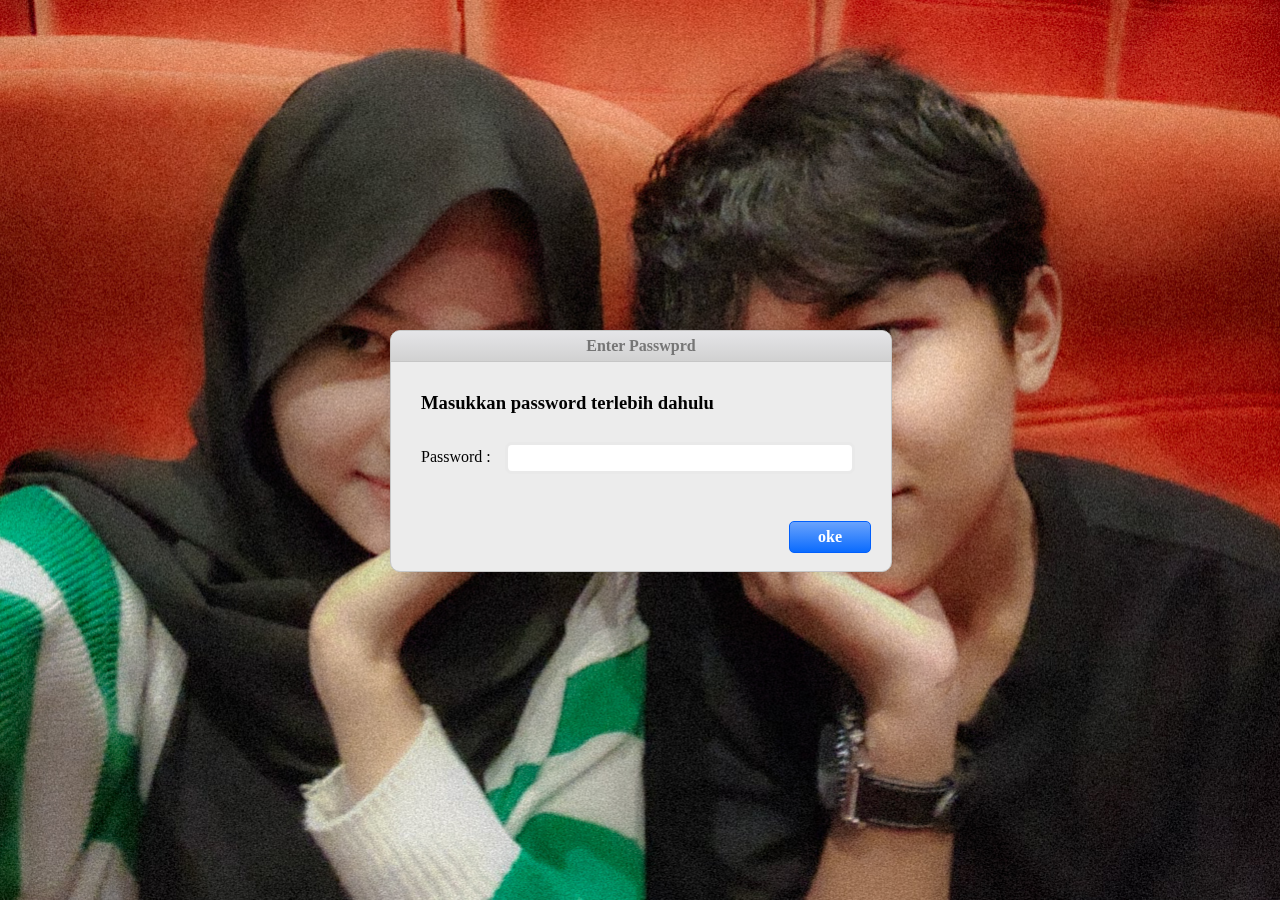
==== index.html @ bbfbea21 "change title" ====
<!DOCTYPE html>
<html>
  <head>
    <title>For You</title>
    <meta charset="utf-8" />
    <link rel="icon" href="https://gamepedia.cursecdn.com/minecraft_gamepedia/a/a7/Heart.svg?version=dac1a46352ab4c25ad78a3cef0ceea86" />
    <meta name="viewport" content="width=device-width, initial-scale=1, user-scalable=no" />
    <!-- css -->
    <link rel="stylesheet" href="style.css" />
  </head>
  <body onload="init()">
    <audio id="myAudio">
      <source src="music.mp3" type="audio/mpeg" />
      Your browser does not support the audio element.
    </audio>
    <audio id="myOpening">
      <source src="opening.mp3" type="audio/mpeg" />
      Your browser does not support the audio element.
    </audio>
    <div class="preload">PLEASE WAIT</div>
    <div class="vidcont myoverlay">
      <div class="divvideo">
        <video id="myVideo" width="100%" height="100%">
          <source src="video.mp4" type="video/mp4" />
          Your browser doe`s not support HTML5 video.
        </video>
      </div>
    </div>
    <img src="wp1.jpg" />
    <!-- <div class="container">
      <div class="myclock">
        <div class="myakun" id="nama">
          <span id="spannama3" onclick="gantinama()"></span>
        </div>
        <div class="myakun" onclick="reverse()">Reset</div>
        <div class="contjam">
          <div class="jam">-:-</div>
          <div class="tanggal">-</div>
          <div class="ucapan myoverlay" onclick="carigoogle()"><span id="spannama2"></span></div>
        </div>
        <div class="shortcut kanan" onclick="toggleFullscreen()">fullscreen</div>
        <div class="shortcut kiri" onclick="wpblur()">blur</div>
      </div> -->
      <div class="mywindow" id="myform" style="width: 500px; height: 240px">
        <div class="myheader">Enter Passwprd</div>
        <div class="mybody">
          <div class="mytitle">Masukkan password  terlebih dahulu</div>
          <div class="mycontent">
            <br />
            Password :
            <input class="mytext" type="text" id="mynama" name="nama" />
          </div>
          <div class="mybutton">
            <div class="mybuttonyes" onclick="check()">oke</div>
          </div>
        </div>
      </div>
      <div class="mywindow myanimated myhide" id="mywindow" style="width: 500px; height: 240px">
        <div class="mycontrol">
          <div class="myclose" onclick="reverse()"></div>
          <div class="mymini"></div>
          <div class="mymax"></div>
        </div>
        <div class="myheader" id="mywindowheader">halo <span id="spannama"></span></div>
        <div class="mybody">
          <div class="mytitle">Lorem, ipsum.</div>
          <div class="mycontent">Lorem ipsum dolor sit amet, consectetur adipisicing elit. Ipsum explicabo deserunt repudiandae ut quo enim quidem voluptatem eos sit porro.</div>
          <div class="mybutton">
            <div class="mybuttonno" onmouseover="move()" onclick="move2()">tidak</div>
            <div class="mybuttonyes" onclick="playVid()">iya</div>
          </div>
        </div>
        <div class="myresize"></div>
      </div>
    </div>
    <script src="https://ajax.googleapis.com/ajax/libs/jquery/3.4.1/jquery.min.js"></script>
    <script type="text/javascript">
      /*

			referensi

	  		https://www.w3schools.com/howto/howto_js_draggable.asp
	  		https://stackoverflow.com/questions/2310734/how-to-make-html-text-unselectable
	  		http://stackoverflow.com/questions/8960193/how-to-make-html-element-resizable-using-pure-javascript/33523184

	  		*/
      namaku = localStorage.getItem("nama");
      blur = "true";
      $(window).on("load", function () {
        $(".preload").css("background", "#00000000").css("color", "#FFFFFF00").css("backdrop-filter", "blur(0px)").text("SELESAI").css("z-index", "-2");
      });
      function check(){
        var pass = document.getElementById("mynama").value;
        if(pass == "Tasya"){
          mywrite()
        }else{
          alert("wrong keyword entry");

       }
}

      function init() {
        startTime();
        stopOpening();
        $("body").append(add);
        if (localStorage.getItem("nama") != null && localStorage.getItem("checked") == "yoi") {
          namaku = localStorage.getItem("nama");
          myclock();
        } else if (localStorage.getItem("nama") != null) {
          mystart();
        }
        if (localStorage.getItem("blur") == "true") {
          wpblur();
        }
      }
      $("img").on("dragstart", function (event) {
        event.preventDefault();
      });
      dragElement(document.getElementById("mywindow"));
      function dragElement(elmnt) {
        var pos1 = 0,
          pos2 = 0,
          pos3 = 0,
          pos4 = 0;
        if (document.getElementById(elmnt.id + "header")) {
          document.getElementById(elmnt.id + "header").onmousedown = dragMouseDown;
        } else {
          elmnt.onmousedown = dragMouseDown;
        }

        function dragMouseDown(e) {
          animasi();
          e = e || window.event;
          e.preventDefault();
          pos3 = e.clientX;
          pos4 = e.clientY;
          document.onmouseup = closeDragElement;
          document.onmousemove = elementDrag;
        }

        function elementDrag(e) {
          e = e || window.event;
          e.preventDefault();
          pos1 = pos3 - e.clientX;
          pos2 = pos4 - e.clientY;
          pos3 = e.clientX;
          pos4 = e.clientY;
          elmnt.style.top = elmnt.offsetTop - pos2 + "px";
          elmnt.style.left = elmnt.offsetLeft - pos1 + "px";
        }

        function closeDragElement() {
          document.onmouseup = null;
          document.onmousemove = null;
          animasi();
        }
      }

      var mywindow = document.querySelector("#mywindow");
      var myresize = document.querySelector(".myresize");
      myresize.addEventListener("mousedown", initDrag, false);
      var startX, startY, startWidth, startHeight;
      function initDrag(e) {
        startX = e.clientX;
        startY = e.clientY;
        startWidth = parseInt(document.defaultView.getComputedStyle(mywindow).width, 10);
        startHeight = parseInt(document.defaultView.getComputedStyle(mywindow).height, 10);
        document.documentElement.addEventListener("mousemove", doDrag, false);
        document.documentElement.addEventListener("mouseup", stopDrag, false);
      }

      function doDrag(e) {
        mywindow.style.width = startWidth + e.clientX - startX + "px";
        mywindow.style.height = startHeight + e.clientY - startY + "px";
        animasi();
      }

      function stopDrag(e) {
        document.documentElement.removeEventListener("mousemove", doDrag, false);
        document.documentElement.removeEventListener("mouseup", stopDrag, false);
        animasi();
      }

      function move() {
        kali = 20;
        addanimation();
        random1 = mywindow.offsetTop + (Math.floor(Math.random() * 10) - 5) * kali;
        random2 = mywindow.offsetLeft + (Math.floor(Math.random() * 10) - 5) * kali;
        if (random1 > 0 && random1 < 33) random1 = 33 + 20;
        if (random1 < 0 && random1 > -33) random1 = -33 - 20;
        if (random2 > 0 && random2 < 83) random2 = 83 + 20;
        if (random2 < 0 && random2 > -83) random2 = -83 - 20;
        if (random1 == 0 && random2 == 0) random1 = -100;
        mywindow.style.top = random1 + "px";
        mywindow.style.left = random2 + "px";
        if (random1 < 0 || random1 + mywindow.clientHeight > window.innerHeight) {
          mywindow.style.top = "calc(50% - " + mywindow.clientHeight / 2 + "px)";
        }
        if (random2 < 0 || random2 + mywindow.clientWidth > window.innerWidth) {
          mywindow.style.left = "calc(50% - " + mywindow.clientWidth / 2 + "px)";
        }
      }
      function move2() {
        kali = 50;
        addanimation();
        random1 = mywindow.offsetTop + (Math.floor(Math.random() * 10) - 5) * kali;
        random2 = mywindow.offsetLeft + (Math.floor(Math.random() * 10) - 5) * kali;
        if (random1 > 0 && random1 < 33) random1 = 33 + 20;
        if (random1 < 0 && random1 > -33) random1 = -33 - 20;
        if (random2 > 0 && random2 < 83) random2 = 83 + 20;
        if (random2 < 0 && random2 > -83) random2 = -83 - 20;
        if (random1 == 0 && random2 == 0) random1 = -100;
        mywindow.style.top = random1 + "px";
        mywindow.style.left = random2 + "px";
        if (random1 < 0 || random1 + mywindow.clientHeight > window.innerHeight) {
          mywindow.style.top = "calc(50% - " + mywindow.clientHeight / 2 + "px)";
        }
        if (random2 < 0 || random2 + mywindow.clientWidth > window.innerWidth) {
          mywindow.style.left = "calc(50% - " + mywindow.clientWidth / 2 + "px)";
        }
      }
      function addanimation() {
        var element = document.getElementById("mywindow");
        element.classList.add("myanimated");
      }
      function animasi() {
        var element = document.getElementById("mywindow");
        element.classList.toggle("myanimated");
      }
      var vid = document.getElementById("myVideo");
      function playVid() {
        stopOpening();
        $("#myVideo").show();
        $(".vidcont").fadeIn();
        localStorage.setItem("checked", "yoi");
        $("#mywindow").fadeOut(300);
        vid.play();
      }
      vid.onended = function () {
        playAudio();
        $(".vidcont").fadeOut();
        myclock();
      };
      function capital_letter(str) {
        if (!str) {
          str = "noname";
        }
        str = str.split(" ");
        for (var i = 0, x = str.length; i < x; i++) {
          str[i] = str[i][0].toUpperCase() + str[i].substr(1);
        }
        return str.join(" ").substr(0, 20);
      }
      function mywrite() {
        playOpening();
        nama = $("#mynama").val();
        $("#mynama").val("");
        nama = capital_letter(nama);
        localStorage.setItem("nama", nama);
        namaku = localStorage.getItem("nama");
        mystart();
      }
      function mystart() {
        $("#spannama").text(localStorage.getItem("nama"));
        $("#myform").hide();
        $("#mywindow").show();
        resetposisi();
      }
      // function reverse() {
      //   stopOpening();
      //   $("#myform").fadeIn();
      //   $("#mywindow").hide();
      //   $(".myclock").hide();
      //   if (blur == "false") {
      //     wpblur();
      //   }
      //   localStorage.clear();
      // }

      // function gantinama() {
      //   nama = $("#spannama3").text();
      //   $("#nama *").remove();
      //   $("#nama").append(
      //     "<input type='text' id='textnama' value='" +
      //       nama +
      //       "' style='background:#00000000; color:#FFF; outline: none; box-sizing:border-box; border: 0px solid #000;' placeholder='nama' autofocus></input><span id='oke' style='transition: all ease 0.3s; border-radius:5px; width:30px; height:25px; margin-top:2.5px; line-height:25px; position:absolute; right:3px;' onclick='gantinamaok()'>oke</span>"
      //   );
      //   textnama = document.querySelector("#textnama");
      //   textnama.autofocus = true;
      //   textnama.setSelectionRange(0, textnama.value.length);
      //   textnama.addEventListener("keypress", function (e) {
      //     if (e.key === "Enter") {
      //       gantinamaok();
      //     }
      //   });
      // }
      // function gantinamaok() {
      //   textnama = document.querySelector("#textnama");
      //   textnama.autofocus = false;
      //   nama = $("#textnama").val();
      //   nama = capital_letter(nama);
      //   localStorage.setItem("nama", nama);
      //   $("#nama *").remove();
      //   $("#nama").append('<span id="spannama3" onclick="gantinama()">' + localStorage.getItem("nama") + "</span>");
      // }
      // cari = true;
      // selesai = false;
      // function carigoogle() {
      //   if (cari) {
      //     cari = false;
      //     selesai = false;
      //     $(".ucapan").text("");
      //     $(".ucapan *").remove();
      //     $(".ucapan").append(
      //       "<input type='text' id='textcari' style='background:#00000000; width:300px; transform:translateX(-70px); color:#000; outline: none; box-sizing:border-box; border: 0px solid #000; font-size:20px' placeholder='cari di sini' autofocus></input><span class='tombolcari'; style='transition: all ease 0.3s; border-radius:10px; width:60px; height:50px; top:calc(50% - 25px); right:90px; line-height:50px; position:absolute;' onclick='cariok()'>cari</span><span class='tombolcari'; style='transition: all ease 0.3s; border-radius:10px; width:60px; height:50px; top:calc(50% - 25px); right:20px; line-height:50px; position:absolute;' onclick='caribatal()'>batal</span>"
      //     );
      //     document.querySelector("#textcari").addEventListener("keyup", function (e) {
      //       if (e.key === "Enter") {
      //         cariok();
      //       }
      //       if (e.key === "Escape") {
      //         caribatal();
      //       }
      //     });
      //     document.querySelector("body").addEventListener("keyup", function (e) {
      //       if (e.key === "Escape") {
      //         caribatal();
      //       }
      //     });
      //   }
      //   if (selesai) {
      //     cari = true;
      //   }
      // }
      // function cariok() {
      //   window.open("https://www.google.com/search?q=" + $("#textcari").val());
      //   caribatal();
      // }
      // function caribatal() {
      //   $(".ucapan *").remove();
      //   $(".ucapan").append('<span id="spannama2"></span>');
      //   var today = new Date();
      //   var h = today.getHours();
      //   if (h > 23) tulis("malam", "seharusnya kamu sudah tidur");
      //   else if (h > 19) tulis("malam", "waktunya mengisi energi");
      //   else if (h > 18) tulis("petang", "selamat menikmati senja");
      //   else if (h > 14) tulis("sore", "selamat menjalani hari");
      //   else if (h > 13) tulis("siang", "tetap semangat");
      //   else if (h > 9) tulis("siang", "selamat bekerja");
      //   else if (h > 4) tulis("pagi", "selamat beraktivitas");
      //   else tulis("malam", "seharusnya kamu sudah tidur");
      //   selesai = true;
      // }
      // function resetposisi() {
      //   mywindow.style.top = "calc(50% - " + mywindow.clientHeight / 2 + "px)";
      //   mywindow.style.left = "calc(50% - " + mywindow.clientWidth / 2 + "px)";
      // }
      // document.querySelector("#mynama").addEventListener("keypress", function (e) {
      //   if (e.key === "Enter") {
      //     mywrite();
      //   }
      // });
      // function myclock() {
      //   $("#spannama3").text(localStorage.getItem("nama"));
      //   localStorage.setItem("checked", "yoi");
      //   $("#myform").hide();
      //   $("#mywindow").hide();
      //   $("#myVideo").hide();
      //   $(".myclock").show();
      // }
      // jalan = false;
      // function startTime() {
      //   var today = new Date();
      //   var h = today.getHours();
      //   var m = today.getMinutes();
      //   var s = today.getSeconds();
      //   h = checkTime(h);
      //   m = checkTime(m);
      //   s = checkTime(s);
      //   document.querySelector(".jam").innerHTML = h + ":" + m;
      //   var t = setTimeout(startTime, 500);
      //   mytanggal();
      //   if (cari) {
      //     if (h > 23) tulis("malam", "seharusnya kamu sudah tidur");
      //     else if (h > 18) tulis("malam", "waktunya mengisi energi");
      //     else if (h > 17) tulis("petang", "selamat menikmati senja");
      //     else if (h > 14) tulis("sore", "selamat menjalani hari");
      //     else if (h > 13) tulis("siang", "tetap semangat");
      //     else if (h > 9) tulis("siang", "selamat bekerja");
      //     else if (h > 4) tulis("pagi", "selamat beraktivitas");
      //     else tulis("malam", "seharusnya kamu sudah tidur");
      //     if (h > 0) document.querySelector("img").src = "wp1.jpg";
      //   }
      // }
      // function tulis(waktu, ucapan) {
      //   $("#spannama2").text("Selamat " + waktu + " " + localStorage.getItem("nama") + ", " + ucapan + ".");
      // }
      // function checkTime(i) {
      //   if (i < 10) {
      //     i = "0" + i;
      //   }
      //   return i;
      // }
      // var elem = document.documentElement;
      // fs = false;
      // function toggleFullscreen() {
      //   if (window.innerHeight == screen.height) {
      //     fs = true;
      //   } else {
      //     fs = false;
      //   }
      //   if (fs) {
      //     fs = false;
      //     if (document.exitFullscreen) {
      //       document.exitFullscreen();
      //     } else if (document.msExitFullscreen) {
      //       document.msExitFullscreen();
      //     }
      //   } else {
      //     openFullscreen();
      //   }
      // }
      // function mytanggal() {
      //   var hari = ["Minggu", "Senin", "Selasa", "Rabu", "Kamis", "Jumat", "Sabtu"];
      //   var bulan = ["Januari", "Februari", "Maret", "April", "Mei", "Juni", "Juli", "Agustus", "September", "Oktober", "Nopember", "Desember"];
      //   var d = new Date();
      //   var dayName = hari[d.getDay()];
      //   var monthName = bulan[d.getMonth()];
      //   tanggal = dayName + ", " + d.getDate() + " " + monthName;
      //   $(".tanggal").text(tanggal);
      // }
      // function wpblur() {
      //   $(".container").toggleClass("myoverlay");
      //   localStorage.setItem("blur", blur);
      //   if (blur == "true") {
      //     blur = "false";
      //   } else {
      //     blur = "true";
      //   }
      // }
      function playAudio() {
        var x = document.getElementById("myAudio");
        x.volume = 0.15;
        x.play();
      }
      function playOpening() {
        var x = document.getElementById("myOpening");
        x.volume = 0.3;
        x.play();
        x.addEventListener("ended", function () {
          stopOpening();
        });
      }
      function stopOpening() {
        var x = document.getElementById("myOpening");
        x.pause();
        x.currentTime = 0;
        var x = document.getElementById("myAudio");
        x.pause();
        x.currentTime = 0;
      }
    </script>
  </body>
</html>
---- style.css ----
/** Regular */
@font-face {
  font-family: "SF Display";
  font-weight: 400;
  src: url("https://sf.abarba.me/SF-UI-Display-Regular.otf");
}
/** Semibold */
@font-face {
  font-family: "SF Display";
  font-weight: 600;
  src: url("https://sf.abarba.me/SF-UI-Display-Semibold.otf");
}

/** Thin */
@font-face {
  font-family: "SF Display";
  font-weight: 300;
  src: url("https://sf.abarba.me/SF-UI-Display-Thin.otf");
}
/** Bold */
@font-face {
  font-family: "SF Display";
  font-weight: 700;
  src: url("https://sf.abarba.me/SF-UI-Display-Bold.otf");
}
* {
  font-family: SF Display;
  cursor: default;
  -webkit-user-select: none;
  -khtml-user-select: none;
  -moz-user-select: none;
  -ms-user-select: none;
  -o-user-select: none;
  user-select: none;
}
body {
  overflow: hidden;
  background-image: url();
  background-size: 100%;
  margin: 0;
  padding: 0;
}
.cc {
  position: fixed;
  color: #ffffff30;
  z-index: 10;
  top: 0;
  right: 0;
  font-size: 10pt;
  font-weight: lighter;
}
img {
  width: 100vw;
  height: 100vh;
  object-fit: cover;
  position: absolute;
}
.preload {
  position: absolute;
  height: 100vh;
  line-height: 100vh;
  width: 100vw;
  background: #000000e0;
  backdrop-filter: blur(10px);
  font-weight: lighter;
  font-size: 20pt;
  z-index: 100;
  text-align: center;
  color: #ffffff;
  opacity: 1;
  transition: all ease 1s;
  font-family: monospace;
}
.container {
  position: absolute;
  width: 100vw;
  height: 100vh;
}
.myoverlay {
  backdrop-filter: blur(7px);
}
.mywindow {
  background: #ececec;
  position: absolute;
  left: calc(50% - 250px);
  top: calc(50% - 120px);
  font-size: 12pt;
  border-radius: 10px;
  border: 1px solid #c6c6c6;
  box-shadow: 0px 0px 10px #00000020;
}
.myanimated {
  transition: all ease 0.3s;
}
.mycontrol {
  position: absolute;
  display: inline-block;
  height: 30px;
  left: 10px;
  padding: 0px 5px;
}
.myheader {
  color: #767676;
  text-align: center;
  font-weight: bold;
  display: inline-block;
  width: 100%;
  height: 30px;
  line-height: 30px;
  border-radius: 10px 10px 0 0;
  background: rgb(209, 209, 209);
  background: linear-gradient(0deg, rgba(209, 209, 209, 1) 0%, rgba(229, 229, 232, 1) 100%);
  border-bottom: 1px solid #c6c6c6;
}
.myclose,
.mymini,
.mymax {
  display: inline-block;
  width: 12px;
  height: 12px;
  margin-top: 8px;
  border-radius: 10px;
  margin-right: 2px;
}
.myclose {
  background: #fe5d56;
  border: 1px solid #ea3e4a;
}
.myclose:hover {
  background: #ea3e4a;
}
.mymini {
  background: #f6bd28;
  border: 1px solid #f8ae1c;
}
.mymini:hover {
  background: #f8ae1c;
}
.mymax {
  background: #26cd3c;
  border: 1px solid #4bba54;
}
.mymax:hover {
  background: #4bba54;
}
.mybody {
  padding: 30px;
  padding-bottom: 100px;
}
.mytitle {
  font-weight: bold;
  font-size: 14pt;
  margin-bottom: 10px;
}
.mycontent {
}
.mytext {
  width: 350px;
  border-radius: 7px;
  padding: 5px;
  margin-left: 10px;
  box-sizing: border-box;
  border: 3px solid #dcdcdca0;
  -webkit-transition: 0.3s;
  transition: 0.3s;
  outline: none;
}
.mytext:focus {
  border: 3px solid rgba(10, 107, 254, 0.5);
  /*transform: translateY(-2px);*/
}
.mytext:hover {
  cursor: text;
}
.mybutton {
  position: absolute;
  height: 30px;
  line-height: 30px;
  bottom: 20px;
  right: 20px;
}
.mybuttonyes,
.mybuttonno {
  display: inline-block;
  width: 80px;
  background: cyan;
  height: 30px;
  line-height: 30px;
  margin-top: 0px;
  text-align: center;
  border-radius: 5px;
  margin-left: 10px;
  font-weight: 600;
}
.mybuttonyes {
  background: rgb(10, 107, 254);
  background: linear-gradient(0deg, rgba(10, 107, 254, 1) 0%, rgba(106, 163, 252, 1) 100%);
  color: #ffffff;
  border: 1px solid #015ffc;
}
.mybuttonyes:hover {
  background: rgb(10, 107, 254);
}
.mybuttonno {
  background: #ffffff;
  border: 1px solid #c6c6c6;
}
.mybuttonno:hover {
  background: #ededed;
}
.myresize {
  width: 15px;
  height: 15px;
  position: absolute;
  right: 0;
  bottom: 0;
  cursor: se-resize;
}
.vidcont {
  width: 100vw;
  height: 100vh;
  position: absolute;
  display: none;
  background: #000000a0;
  z-index: 2;
}
.myhide {
  display: none;
}
.vidcont:hover {
  cursor: none;
}
video:hover {
  cursor: none;
}
video {
  position: relative;
  left: 0;
  top: 0;
  opacity: 1;
}
.divvideo {
  width: 688px;
  height: 576px;
  border-radius: 20px;
  overflow: hidden;
  position: relative;
  top: 50%;
  left: 50%;
  transform: translate(-50%, -50%);
  z-index: 10;
}
.myclock {
  display: none;
  position: absolute;
  z-index: 2;
  color: #ffffff;
  text-align: center;
  width: calc(100vw - 50px);
  padding: 25px;
}
.contjam {
  position: absolute;
  width: 100%;
  top: 50vh;
  left: 0;
  transform: translateY(-50%);
  text-align: center;
  margin: 0;
  padding: 0;
}
.jam {
  position: relative;
  font-size: 100px;
  font-weight: 300;
}
.tanggal {
  position: relative;
  font-size: 20px;
  margin-top: 15px;
}
.ucapan {
  position: relative;
  color: #000000;
  font-size: 20px;
  margin-top: 50px;
  background: #eaeaea90;
  left: calc(50% - 220px - 20px);
  width: 440px;
  padding: 30px 20px;
  border-radius: 25px;
  transition: all ease 0.3s;
}
.ucapan:active {
  transform: scale(1.02);
}
.ucapan:hover,
.ucapan *:hover {
  cursor: pointer;
}
.ucapan::before {
  content: "ketuk untuk mencari";
  font-size: 12pt;
  width: 200px;
  height: 50px;
  line-height: 50px;
  left: 50%;
  bottom: -80px;
  background: #ffffffb0;
  position: absolute;
  z-index: 99;
  border-radius: 10px;
  transform: translateX(-50%);
  opacity: 0;
  transition: all ease 0.3s;
  pointer-events: none;
}
.ucapan:hover::before {
  bottom: -60px;
  opacity: 1;
}
.myakun {
  color: #ffffff;
  background: #00000080;
  transform: translateY(0px);
  width: 200px;
  height: 30px;
  line-height: 30px;
  border-radius: 5px;
  display: inline-block;
  margin: 3px 2px;
  transition: background ease 0.3s;
  backdrop-filter: blur(10px);
}
.myakun:hover {
  background: #000000e0;
  cursor: pointer;
}
#nama * {
  transition: all ease 0.3s;
}
#nama:hover {
  cursor: default;
}
#nama::before {
  content: "ketuk untuk mengubah";
  width: 200px;
  height: 50px;
  line-height: 50px;
  left: 0;
  top: 45px;
  background: #00000090;
  position: absolute;
  z-index: 99;
  border-radius: 10px;
  transition: all ease 0.3s;
  opacity: 0;
  pointer-events: none;
}
#nama:hover::before {
  top: 35px;
  opacity: 1;
}
#nama *:hover,
#textcari:hover {
  cursor: text;
  color: #ffffffa0;
}
#oke:hover {
  background: #ffffff30;
  cursor: pointer;
}
.tombolcari:hover {
  background: rgb(10, 107, 254);
  color: #ffffff;
}
.shortcut {
  position: fixed;
  bottom: 0;
  width: 100px;
  height: 70px;
  line-height: 70px;
  background: #ffffff10;
  margin: 10px;
  border-radius: 20px;
  cursor: pointer;
  transition: transform ease 0.3s;
  backdrop-filter: blur(3px);
}
.shortcut:hover {
  transform: scale(1.1);
  backdrop-filter: blur(5px);
}
.shortcut:active {
  transform: scale(0.9);
  backdrop-filter: blur(5px);
}
.kiri {
  left: 0;
}
.kanan {
  right: 0;
}
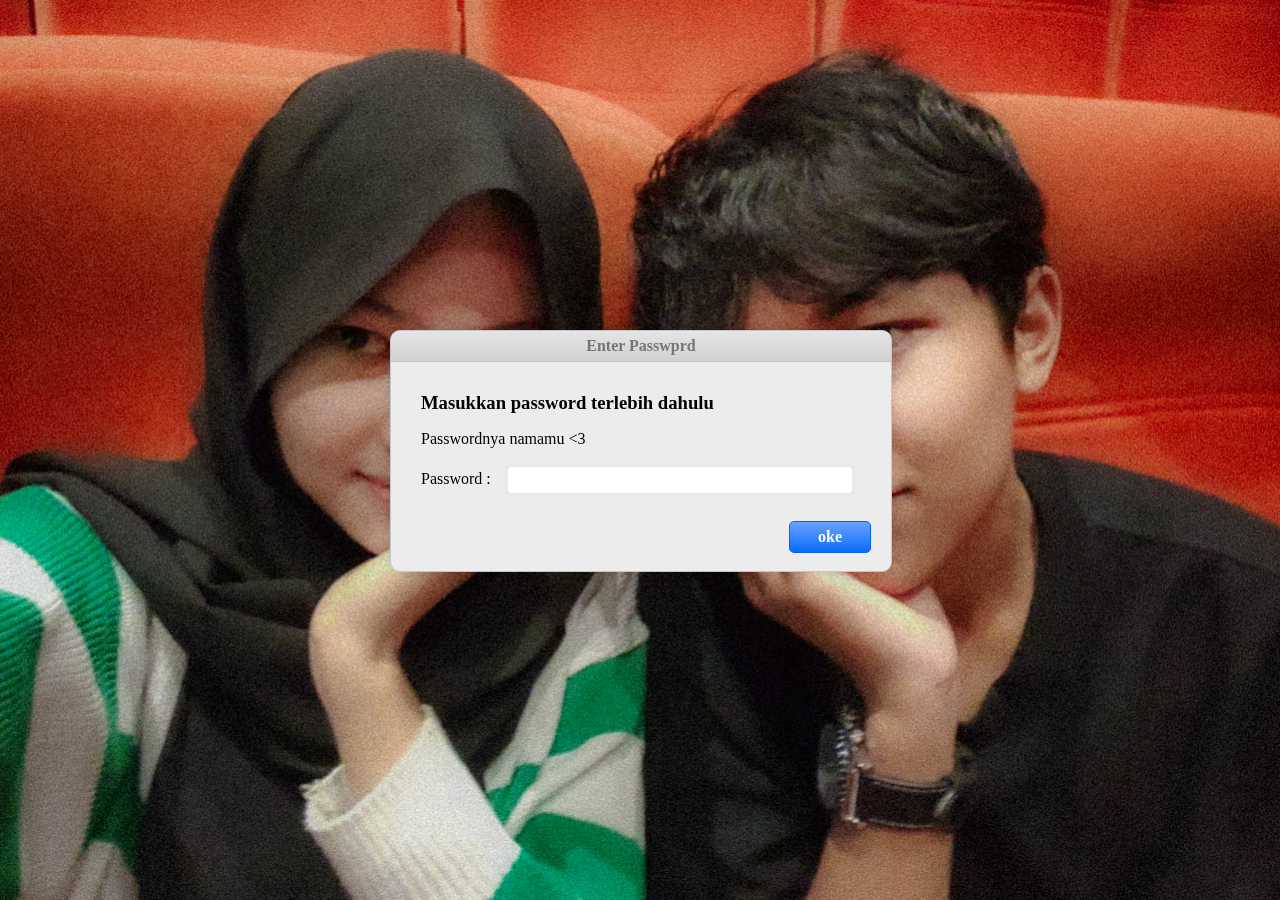
==== commit d9f7a04b: "finale?" ====
--- a/index.html
+++ b/index.html
@@ -27,26 +27,13 @@
       </div>
     </div>
     <img src="wp1.jpg" />
-    <!-- <div class="container">
-      <div class="myclock">
-        <div class="myakun" id="nama">
-          <span id="spannama3" onclick="gantinama()"></span>
-        </div>
-        <div class="myakun" onclick="reverse()">Reset</div>
-        <div class="contjam">
-          <div class="jam">-:-</div>
-          <div class="tanggal">-</div>
-          <div class="ucapan myoverlay" onclick="carigoogle()"><span id="spannama2"></span></div>
-        </div>
-        <div class="shortcut kanan" onclick="toggleFullscreen()">fullscreen</div>
-        <div class="shortcut kiri" onclick="wpblur()">blur</div>
-      </div> -->
+    <div class="container">
       <div class="mywindow" id="myform" style="width: 500px; height: 240px">
         <div class="myheader">Enter Passwprd</div>
         <div class="mybody">
-          <div class="mytitle">Masukkan password  terlebih dahulu</div>
+          <div class="mytitle">Masukkan password terlebih dahulu</div>
           <div class="mycontent">
-            <br />
+            <p>Passwordnya namamu <3</p>
             Password :
             <input class="mytext" type="text" id="mynama" name="nama" />
           </div>
@@ -61,7 +48,7 @@
           <div class="mymini"></div>
           <div class="mymax"></div>
         </div>
-        <div class="myheader" id="mywindowheader">halo <span id="spannama"></span></div>
+        <div class="myheader" id="mywindowheader">halo Tasya</span></div>
         <div class="mybody">
           <div class="mytitle">Lorem, ipsum.</div>
           <div class="mycontent">Lorem ipsum dolor sit amet, consectetur adipisicing elit. Ipsum explicabo deserunt repudiandae ut quo enim quidem voluptatem eos sit porro.</div>
@@ -72,6 +59,22 @@
         </div>
         <div class="myresize"></div>
       </div>
+      <div class="mywindow myanimated myhide" id="mywindow2" style="width: 500px; height: 240px">
+        <div class="mycontrol">
+          <div class="myclose" onclick="reverse()"></div>
+          <div class="mymini"></div>
+          <div class="mymax"></div>
+        </div>
+        <div class="myheader" id="mywindowheader">halo Tasya</div>
+        <div class="mybody">
+          <div class="mytitle">Terima Kasih</div>
+          <div class="mycontent">Makasih ya udah mau nerima aku, mimpi apa aku dulu kok bisa-bisanya dapet pacar kamu.</div>
+          <div class="mybutton">
+            <a class="mybuttonyes" href="https://wa.me/628999093934?text=MAUUU" target="_blank">Chatme</a>
+          </div>
+        </div>
+        <div class="myresize"></div>
+      </div>
     </div>
     <script src="https://ajax.googleapis.com/ajax/libs/jquery/3.4.1/jquery.min.js"></script>
     <script type="text/javascript">
@@ -89,15 +92,14 @@
       $(window).on("load", function () {
         $(".preload").css("background", "#00000000").css("color", "#FFFFFF00").css("backdrop-filter", "blur(0px)").text("SELESAI").css("z-index", "-2");
       });
-      function check(){
+      function check() {
         var pass = document.getElementById("mynama").value;
-        if(pass == "Tasya"){
-          mywrite()
-        }else{
+        if (pass == "Tasya") {
+          mywrite();
+        } else {
           alert("wrong keyword entry");
-
-       }
-}
+        }
+      }
 
       function init() {
         startTime();
@@ -239,8 +241,14 @@
       vid.onended = function () {
         playAudio();
         $(".vidcont").fadeOut();
-        myclock();
+        thanks();
       };
+      function thanks() {
+        $("#myform").hide();
+        $("#mywindow").hide();
+        $("#myVideo").hide();
+        $("#mywindow2").show();
+      }
       function capital_letter(str) {
         if (!str) {
           str = "noname";
--- a/style.css
+++ b/style.css
@@ -179,6 +179,7 @@
   bottom: 20px;
   right: 20px;
 }
+a,
 .mybuttonyes,
 .mybuttonno {
   display: inline-block;
@@ -208,6 +209,9 @@
 .mybuttonno:hover {
   background: #ededed;
 }
+a {
+  text-decoration: none;
+}
 .myresize {
   width: 15px;
   height: 15px;
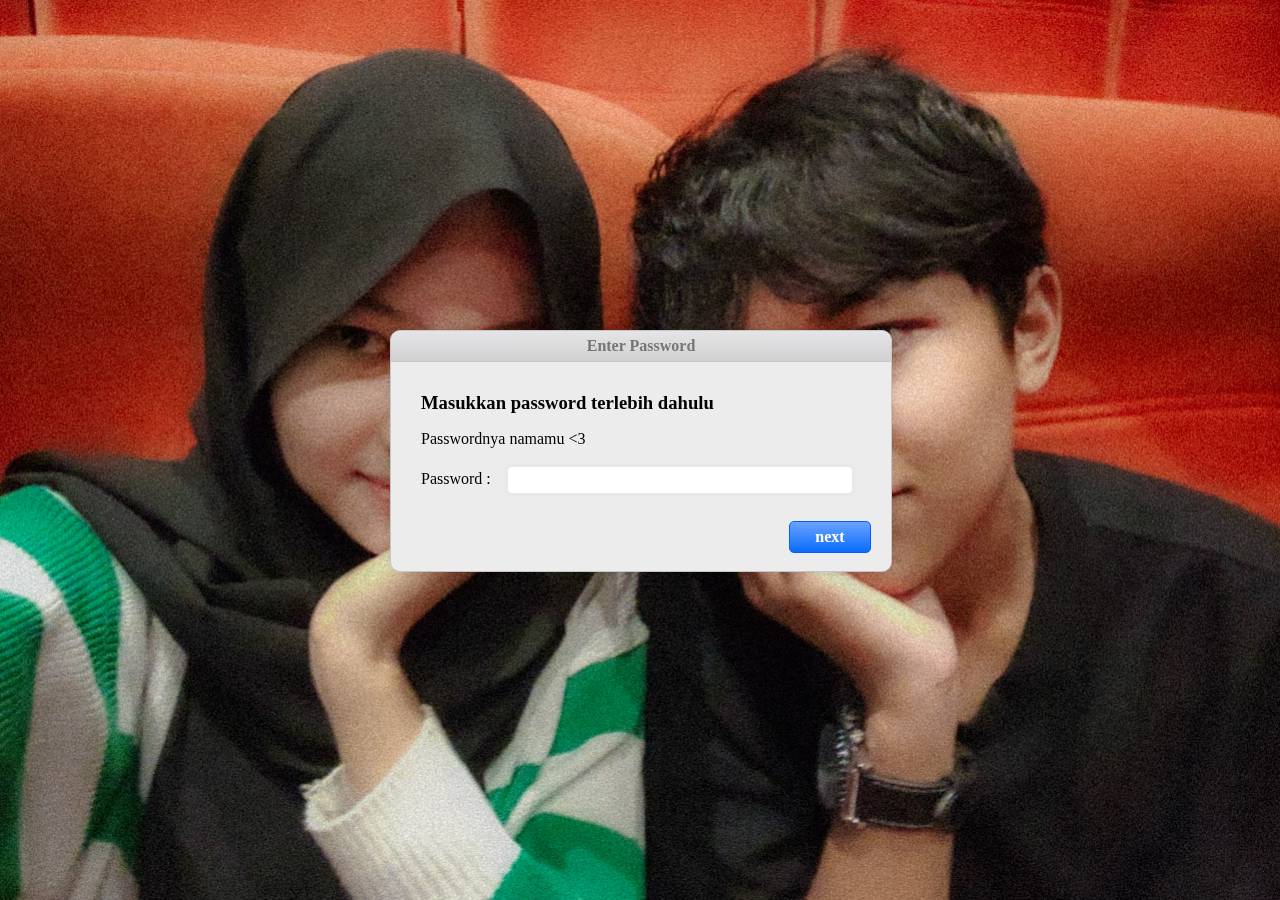
==== commit 358a44dc: "merge style and html" ====
--- a/index.html
+++ b/index.html
@@ -5,8 +5,417 @@
     <meta charset="utf-8" />
     <link rel="icon" href="https://gamepedia.cursecdn.com/minecraft_gamepedia/a/a7/Heart.svg?version=dac1a46352ab4c25ad78a3cef0ceea86" />
     <meta name="viewport" content="width=device-width, initial-scale=1, user-scalable=no" />
+
     <!-- css -->
-    <link rel="stylesheet" href="style.css" />
+    <style>
+    /** Regular */
+      @font-face {
+        font-family: "SF Display";
+        font-weight: 400;
+        src: url("https://sf.abarba.me/SF-UI-Display-Regular.otf");
+      }
+      /** Semibold */
+      @font-face {
+        font-family: "SF Display";
+        font-weight: 600;
+        src: url("https://sf.abarba.me/SF-UI-Display-Semibold.otf");
+      }
+      
+      /** Thin */
+      @font-face {
+        font-family: "SF Display";
+        font-weight: 300;
+        src: url("https://sf.abarba.me/SF-UI-Display-Thin.otf");
+      }
+      /** Bold */
+      @font-face {
+        font-family: "SF Display";
+        font-weight: 700;
+        src: url("https://sf.abarba.me/SF-UI-Display-Bold.otf");
+      }
+      * {
+        font-family: SF Display;
+        cursor: default;
+        -webkit-user-select: none;
+        -khtml-user-select: none;
+        -moz-user-select: none;
+        -ms-user-select: none;
+        -o-user-select: none;
+        user-select: none;
+      }
+      body {
+        overflow: hidden;
+        background-image: url();
+        background-size: 100%;
+        margin: 0;
+        padding: 0;
+      }
+      .cc {
+        position: fixed;
+        color: #ffffff30;
+        z-index: 10;
+        top: 0;
+        right: 0;
+        font-size: 10pt;
+        font-weight: lighter;
+      }
+      img {
+        width: 100vw;
+        height: 100vh;
+        object-fit: cover;
+        position: absolute;
+      }
+      .preload {
+        position: absolute;
+        height: 100vh;
+        line-height: 100vh;
+        width: 100vw;
+        background: #000000e0;
+        backdrop-filter: blur(10px);
+        font-weight: lighter;
+        font-size: 20pt;
+        z-index: 100;
+        text-align: center;
+        color: #ffffff;
+        opacity: 1;
+        transition: all ease 1s;
+        font-family: monospace;
+      }
+      .container {
+        position: absolute;
+        width: 100vw;
+        height: 100vh;
+      }
+      .myoverlay {
+        backdrop-filter: blur(7px);
+      }
+      .mywindow {
+        background: #ececec;
+        position: absolute;
+        left: calc(50% - 250px);
+        top: calc(50% - 120px);
+        font-size: 12pt;
+        border-radius: 10px;
+        border: 1px solid #c6c6c6;
+        box-shadow: 0px 0px 10px #00000020;
+      }
+      .myanimated {
+        transition: all ease 0.3s;
+      }
+      .mycontrol {
+        position: absolute;
+        display: inline-block;
+        height: 30px;
+        left: 10px;
+        padding: 0px 5px;
+      }
+      .myheader {
+        color: #767676;
+        text-align: center;
+        font-weight: bold;
+        display: inline-block;
+        width: 100%;
+        height: 30px;
+        line-height: 30px;
+        border-radius: 10px 10px 0 0;
+        background: rgb(209, 209, 209);
+        background: linear-gradient(0deg, rgba(209, 209, 209, 1) 0%, rgba(229, 229, 232, 1) 100%);
+        border-bottom: 1px solid #c6c6c6;
+      }
+      .myclose,
+      .mymini,
+      .mymax {
+        display: inline-block;
+        width: 12px;
+        height: 12px;
+        margin-top: 8px;
+        border-radius: 10px;
+        margin-right: 2px;
+      }
+      .myclose {
+        background: #fe5d56;
+        border: 1px solid #ea3e4a;
+      }
+      .myclose:hover {
+        background: #ea3e4a;
+      }
+      .mymini {
+        background: #f6bd28;
+        border: 1px solid #f8ae1c;
+      }
+      .mymini:hover {
+        background: #f8ae1c;
+      }
+      .mymax {
+        background: #26cd3c;
+        border: 1px solid #4bba54;
+      }
+      .mymax:hover {
+        background: #4bba54;
+      }
+      .mybody {
+        padding: 30px;
+        padding-bottom: 100px;
+      }
+      .mytitle {
+        font-weight: bold;
+        font-size: 14pt;
+        margin-bottom: 10px;
+      }
+      .mycontent {
+      }
+      .mytext {
+        width: 350px;
+        border-radius: 7px;
+        padding: 5px;
+        margin-left: 10px;
+        box-sizing: border-box;
+        border: 3px solid #dcdcdca0;
+        -webkit-transition: 0.3s;
+        transition: 0.3s;
+        outline: none;
+      }
+      .mytext:focus {
+        border: 3px solid rgba(10, 107, 254, 0.5);
+        /*transform: translateY(-2px);*/
+      }
+      .mytext:hover {
+        cursor: text;
+      }
+      .mybutton {
+        position: absolute;
+        height: 30px;
+        line-height: 30px;
+        bottom: 20px;
+        right: 20px;
+      }
+      a,
+      .mybuttonyes,
+      .mybuttonno {
+        display: inline-block;
+        width: 80px;
+        background: cyan;
+        height: 30px;
+        line-height: 30px;
+        margin-top: 0px;
+        text-align: center;
+        border-radius: 5px;
+        margin-left: 10px;
+        font-weight: 600;
+      }
+      .mybuttonyes {
+        background: rgb(10, 107, 254);
+        background: linear-gradient(0deg, rgba(10, 107, 254, 1) 0%, rgba(106, 163, 252, 1) 100%);
+        color: #ffffff;
+        border: 1px solid #015ffc;
+      }
+      .mybuttonyes:hover {
+        background: rgb(10, 107, 254);
+      }
+      .mybuttonno {
+        background: #ffffff;
+        border: 1px solid #c6c6c6;
+      }
+      .mybuttonno:hover {
+        background: #ededed;
+      }
+      a {
+        text-decoration: none;
+      }
+      .myresize {
+        width: 15px;
+        height: 15px;
+        position: absolute;
+        right: 0;
+        bottom: 0;
+        cursor: se-resize;
+      }
+      .vidcont {
+        width: 100vw;
+        height: 100vh;
+        position: absolute;
+        display: none;
+        background: #000000a0;
+        z-index: 2;
+      }
+      .myhide {
+        display: none;
+      }
+      .vidcont:hover {
+        cursor: none;
+      }
+      video:hover {
+        cursor: none;
+      }
+      video {
+        position: relative;
+        left: 0;
+        top: 0;
+        opacity: 1;
+      }
+      .divvideo {
+        width: 688px;
+        height: 576px;
+        border-radius: 20px;
+        overflow: hidden;
+        position: relative;
+        top: 50%;
+        left: 50%;
+        transform: translate(-50%, -50%);
+        z-index: 10;
+      }
+      .myclock {
+        display: none;
+        position: absolute;
+        z-index: 2;
+        color: #ffffff;
+        text-align: center;
+        width: calc(100vw - 50px);
+        padding: 25px;
+      }
+      .contjam {
+        position: absolute;
+        width: 100%;
+        top: 50vh;
+        left: 0;
+        transform: translateY(-50%);
+        text-align: center;
+        margin: 0;
+        padding: 0;
+      }
+      .jam {
+        position: relative;
+        font-size: 100px;
+        font-weight: 300;
+      }
+      .tanggal {
+        position: relative;
+        font-size: 20px;
+        margin-top: 15px;
+      }
+      .ucapan {
+        position: relative;
+        color: #000000;
+        font-size: 20px;
+        margin-top: 50px;
+        background: #eaeaea90;
+        left: calc(50% - 220px - 20px);
+        width: 440px;
+        padding: 30px 20px;
+        border-radius: 25px;
+        transition: all ease 0.3s;
+      }
+      .ucapan:active {
+        transform: scale(1.02);
+      }
+      .ucapan:hover,
+      .ucapan *:hover {
+        cursor: pointer;
+      }
+      .ucapan::before {
+        content: "ketuk untuk mencari";
+        font-size: 12pt;
+        width: 200px;
+        height: 50px;
+        line-height: 50px;
+        left: 50%;
+        bottom: -80px;
+        background: #ffffffb0;
+        position: absolute;
+        z-index: 99;
+        border-radius: 10px;
+        transform: translateX(-50%);
+        opacity: 0;
+        transition: all ease 0.3s;
+        pointer-events: none;
+      }
+      .ucapan:hover::before {
+        bottom: -60px;
+        opacity: 1;
+      }
+      .myakun {
+        color: #ffffff;
+        background: #00000080;
+        transform: translateY(0px);
+        width: 200px;
+        height: 30px;
+        line-height: 30px;
+        border-radius: 5px;
+        display: inline-block;
+        margin: 3px 2px;
+        transition: background ease 0.3s;
+        backdrop-filter: blur(10px);
+      }
+      .myakun:hover {
+        background: #000000e0;
+        cursor: pointer;
+      }
+      #nama * {
+        transition: all ease 0.3s;
+      }
+      #nama:hover {
+        cursor: default;
+      }
+      #nama::before {
+        content: "ketuk untuk mengubah";
+        width: 200px;
+        height: 50px;
+        line-height: 50px;
+        left: 0;
+        top: 45px;
+        background: #00000090;
+        position: absolute;
+        z-index: 99;
+        border-radius: 10px;
+        transition: all ease 0.3s;
+        opacity: 0;
+        pointer-events: none;
+      }
+      #nama:hover::before {
+        top: 35px;
+        opacity: 1;
+      }
+      #nama *:hover,
+      #textcari:hover {
+        cursor: text;
+        color: #ffffffa0;
+      }
+      #oke:hover {
+        background: #ffffff30;
+        cursor: pointer;
+      }
+      .tombolcari:hover {
+        background: rgb(10, 107, 254);
+        color: #ffffff;
+      }
+      .shortcut {
+        position: fixed;
+        bottom: 0;
+        width: 100px;
+        height: 70px;
+        line-height: 70px;
+        background: #ffffff10;
+        margin: 10px;
+        border-radius: 20px;
+        cursor: pointer;
+        transition: transform ease 0.3s;
+        backdrop-filter: blur(3px);
+      }
+      .shortcut:hover {
+        transform: scale(1.1);
+        backdrop-filter: blur(5px);
+      }
+      .shortcut:active {
+        transform: scale(0.9);
+        backdrop-filter: blur(5px);
+      }
+      .kiri {
+        left: 0;
+      }
+      .kanan {
+        right: 0;
+      }
+      </style>
   </head>
   <body onload="init()">
     <audio id="myAudio">
@@ -29,7 +438,7 @@
     <img src="wp1.jpg" />
     <div class="container">
       <div class="mywindow" id="myform" style="width: 500px; height: 240px">
-        <div class="myheader">Enter Passwprd</div>
+        <div class="myheader">Enter Password</div>
         <div class="mybody">
           <div class="mytitle">Masukkan password terlebih dahulu</div>
           <div class="mycontent">
@@ -38,7 +447,7 @@
             <input class="mytext" type="text" id="mynama" name="nama" />
           </div>
           <div class="mybutton">
-            <div class="mybuttonyes" onclick="check()">oke</div>
+            <div class="mybuttonyes" onclick="check()">next</div>
           </div>
         </div>
       </div>
@@ -51,10 +460,10 @@
         <div class="myheader" id="mywindowheader">halo Tasya</span></div>
         <div class="mybody">
           <div class="mytitle">Lorem, ipsum.</div>
-          <div class="mycontent">Lorem ipsum dolor sit amet, consectetur adipisicing elit. Ipsum explicabo deserunt repudiandae ut quo enim quidem voluptatem eos sit porro.</div>
+          <div class="mycontent">Lorem ipsum dolor, sit amet consectetur adipisicing elit. Autem saepe consectetur laudantium, suscipit neque dicta quo dolorum assumenda quos, nesciunt similique, dolores mollitia numquam adipisci deleniti voluptas reiciendis explicabo soluta?</div>
           <div class="mybutton">
             <div class="mybuttonno" onmouseover="move()" onclick="move2()">tidak</div>
-            <div class="mybuttonyes" onclick="playVid()">iya</div>
+            <div class="mybuttonyes" onclick="playVid()">Mau</div>
           </div>
         </div>
         <div class="myresize"></div>
@@ -67,34 +476,30 @@
         </div>
         <div class="myheader" id="mywindowheader">halo Tasya</div>
         <div class="mybody">
-          <div class="mytitle">Terima Kasih</div>
-          <div class="mycontent">Makasih ya udah mau nerima aku, mimpi apa aku dulu kok bisa-bisanya dapet pacar kamu.</div>
+          <div class="mytitle">Lorem, ipsum.</div>
+          <div class="mycontent">Lorem ipsum dolor, sit amet consectetur adipisicing elit. Rem dicta quae explicabo consequuntur! Labore iste, accusamus deleniti necessitatibus iusto impedit nisi fuga quo tempora sunt at sed tempore, perferendis dolores?</div>
           <div class="mybutton">
-            <a class="mybuttonyes" href="https://wa.me/628999093934?text=MAUUU" target="_blank">Chatme</a>
+            <a class="mybuttonyes" href="https://wa.me/628999093934?text=MAUUU" target="_blank">Whatsapp</a>
           </div>
         </div>
         <div class="myresize"></div>
       </div>
     </div>
+
+
     <script src="https://ajax.googleapis.com/ajax/libs/jquery/3.4.1/jquery.min.js"></script>
     <script type="text/javascript">
-      /*
-
-			referensi
-
-	  		https://www.w3schools.com/howto/howto_js_draggable.asp
-	  		https://stackoverflow.com/questions/2310734/how-to-make-html-text-unselectable
-	  		http://stackoverflow.com/questions/8960193/how-to-make-html-element-resizable-using-pure-javascript/33523184
-
-	  		*/
       namaku = localStorage.getItem("nama");
       blur = "true";
       $(window).on("load", function () {
         $(".preload").css("background", "#00000000").css("color", "#FFFFFF00").css("backdrop-filter", "blur(0px)").text("SELESAI").css("z-index", "-2");
-      });
+      })
+      
       function check() {
         var pass = document.getElementById("mynama").value;
         if (pass == "Tasya") {
+          mywrite();
+        } else if (pass == "tasya") {
           mywrite();
         } else {
           alert("wrong keyword entry");
@@ -273,180 +678,7 @@
         $("#myform").hide();
         $("#mywindow").show();
         resetposisi();
-      }
-      // function reverse() {
-      //   stopOpening();
-      //   $("#myform").fadeIn();
-      //   $("#mywindow").hide();
-      //   $(".myclock").hide();
-      //   if (blur == "false") {
-      //     wpblur();
-      //   }
-      //   localStorage.clear();
-      // }
-
-      // function gantinama() {
-      //   nama = $("#spannama3").text();
-      //   $("#nama *").remove();
-      //   $("#nama").append(
-      //     "<input type='text' id='textnama' value='" +
-      //       nama +
-      //       "' style='background:#00000000; color:#FFF; outline: none; box-sizing:border-box; border: 0px solid #000;' placeholder='nama' autofocus></input><span id='oke' style='transition: all ease 0.3s; border-radius:5px; width:30px; height:25px; margin-top:2.5px; line-height:25px; position:absolute; right:3px;' onclick='gantinamaok()'>oke</span>"
-      //   );
-      //   textnama = document.querySelector("#textnama");
-      //   textnama.autofocus = true;
-      //   textnama.setSelectionRange(0, textnama.value.length);
-      //   textnama.addEventListener("keypress", function (e) {
-      //     if (e.key === "Enter") {
-      //       gantinamaok();
-      //     }
-      //   });
-      // }
-      // function gantinamaok() {
-      //   textnama = document.querySelector("#textnama");
-      //   textnama.autofocus = false;
-      //   nama = $("#textnama").val();
-      //   nama = capital_letter(nama);
-      //   localStorage.setItem("nama", nama);
-      //   $("#nama *").remove();
-      //   $("#nama").append('<span id="spannama3" onclick="gantinama()">' + localStorage.getItem("nama") + "</span>");
-      // }
-      // cari = true;
-      // selesai = false;
-      // function carigoogle() {
-      //   if (cari) {
-      //     cari = false;
-      //     selesai = false;
-      //     $(".ucapan").text("");
-      //     $(".ucapan *").remove();
-      //     $(".ucapan").append(
-      //       "<input type='text' id='textcari' style='background:#00000000; width:300px; transform:translateX(-70px); color:#000; outline: none; box-sizing:border-box; border: 0px solid #000; font-size:20px' placeholder='cari di sini' autofocus></input><span class='tombolcari'; style='transition: all ease 0.3s; border-radius:10px; width:60px; height:50px; top:calc(50% - 25px); right:90px; line-height:50px; position:absolute;' onclick='cariok()'>cari</span><span class='tombolcari'; style='transition: all ease 0.3s; border-radius:10px; width:60px; height:50px; top:calc(50% - 25px); right:20px; line-height:50px; position:absolute;' onclick='caribatal()'>batal</span>"
-      //     );
-      //     document.querySelector("#textcari").addEventListener("keyup", function (e) {
-      //       if (e.key === "Enter") {
-      //         cariok();
-      //       }
-      //       if (e.key === "Escape") {
-      //         caribatal();
-      //       }
-      //     });
-      //     document.querySelector("body").addEventListener("keyup", function (e) {
-      //       if (e.key === "Escape") {
-      //         caribatal();
-      //       }
-      //     });
-      //   }
-      //   if (selesai) {
-      //     cari = true;
-      //   }
-      // }
-      // function cariok() {
-      //   window.open("https://www.google.com/search?q=" + $("#textcari").val());
-      //   caribatal();
-      // }
-      // function caribatal() {
-      //   $(".ucapan *").remove();
-      //   $(".ucapan").append('<span id="spannama2"></span>');
-      //   var today = new Date();
-      //   var h = today.getHours();
-      //   if (h > 23) tulis("malam", "seharusnya kamu sudah tidur");
-      //   else if (h > 19) tulis("malam", "waktunya mengisi energi");
-      //   else if (h > 18) tulis("petang", "selamat menikmati senja");
-      //   else if (h > 14) tulis("sore", "selamat menjalani hari");
-      //   else if (h > 13) tulis("siang", "tetap semangat");
-      //   else if (h > 9) tulis("siang", "selamat bekerja");
-      //   else if (h > 4) tulis("pagi", "selamat beraktivitas");
-      //   else tulis("malam", "seharusnya kamu sudah tidur");
-      //   selesai = true;
-      // }
-      // function resetposisi() {
-      //   mywindow.style.top = "calc(50% - " + mywindow.clientHeight / 2 + "px)";
-      //   mywindow.style.left = "calc(50% - " + mywindow.clientWidth / 2 + "px)";
-      // }
-      // document.querySelector("#mynama").addEventListener("keypress", function (e) {
-      //   if (e.key === "Enter") {
-      //     mywrite();
-      //   }
-      // });
-      // function myclock() {
-      //   $("#spannama3").text(localStorage.getItem("nama"));
-      //   localStorage.setItem("checked", "yoi");
-      //   $("#myform").hide();
-      //   $("#mywindow").hide();
-      //   $("#myVideo").hide();
-      //   $(".myclock").show();
-      // }
-      // jalan = false;
-      // function startTime() {
-      //   var today = new Date();
-      //   var h = today.getHours();
-      //   var m = today.getMinutes();
-      //   var s = today.getSeconds();
-      //   h = checkTime(h);
-      //   m = checkTime(m);
-      //   s = checkTime(s);
-      //   document.querySelector(".jam").innerHTML = h + ":" + m;
-      //   var t = setTimeout(startTime, 500);
-      //   mytanggal();
-      //   if (cari) {
-      //     if (h > 23) tulis("malam", "seharusnya kamu sudah tidur");
-      //     else if (h > 18) tulis("malam", "waktunya mengisi energi");
-      //     else if (h > 17) tulis("petang", "selamat menikmati senja");
-      //     else if (h > 14) tulis("sore", "selamat menjalani hari");
-      //     else if (h > 13) tulis("siang", "tetap semangat");
-      //     else if (h > 9) tulis("siang", "selamat bekerja");
-      //     else if (h > 4) tulis("pagi", "selamat beraktivitas");
-      //     else tulis("malam", "seharusnya kamu sudah tidur");
-      //     if (h > 0) document.querySelector("img").src = "wp1.jpg";
-      //   }
-      // }
-      // function tulis(waktu, ucapan) {
-      //   $("#spannama2").text("Selamat " + waktu + " " + localStorage.getItem("nama") + ", " + ucapan + ".");
-      // }
-      // function checkTime(i) {
-      //   if (i < 10) {
-      //     i = "0" + i;
-      //   }
-      //   return i;
-      // }
-      // var elem = document.documentElement;
-      // fs = false;
-      // function toggleFullscreen() {
-      //   if (window.innerHeight == screen.height) {
-      //     fs = true;
-      //   } else {
-      //     fs = false;
-      //   }
-      //   if (fs) {
-      //     fs = false;
-      //     if (document.exitFullscreen) {
-      //       document.exitFullscreen();
-      //     } else if (document.msExitFullscreen) {
-      //       document.msExitFullscreen();
-      //     }
-      //   } else {
-      //     openFullscreen();
-      //   }
-      // }
-      // function mytanggal() {
-      //   var hari = ["Minggu", "Senin", "Selasa", "Rabu", "Kamis", "Jumat", "Sabtu"];
-      //   var bulan = ["Januari", "Februari", "Maret", "April", "Mei", "Juni", "Juli", "Agustus", "September", "Oktober", "Nopember", "Desember"];
-      //   var d = new Date();
-      //   var dayName = hari[d.getDay()];
-      //   var monthName = bulan[d.getMonth()];
-      //   tanggal = dayName + ", " + d.getDate() + " " + monthName;
-      //   $(".tanggal").text(tanggal);
-      // }
-      // function wpblur() {
-      //   $(".container").toggleClass("myoverlay");
-      //   localStorage.setItem("blur", blur);
-      //   if (blur == "true") {
-      //     blur = "false";
-      //   } else {
-      //     blur = "true";
-      //   }
-      // }
-      function playAudio() {
+      }function playAudio() {
         var x = document.getElementById("myAudio");
         x.volume = 0.15;
         x.play();
